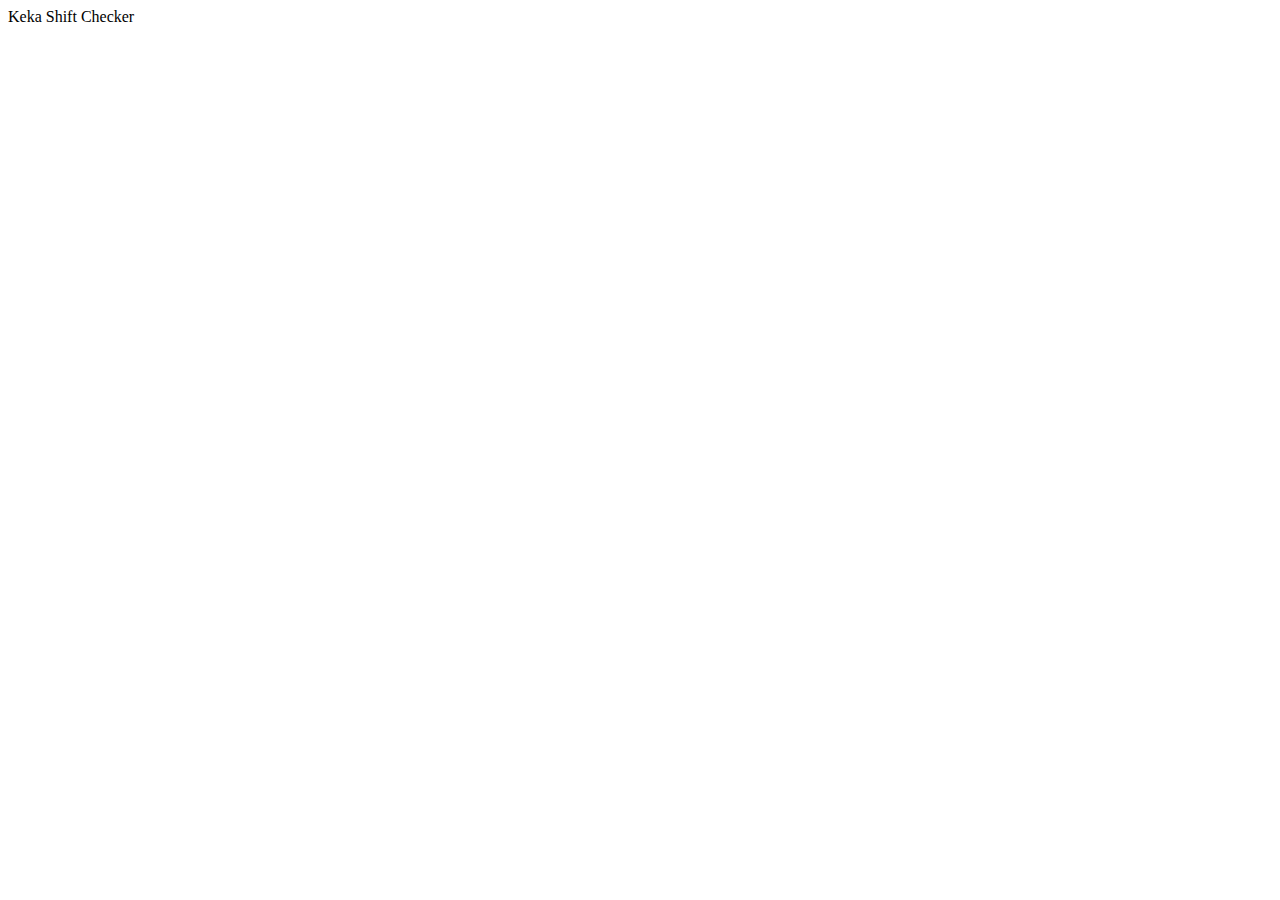
==== index.html @ ed038190 "Update index.html" ====
<!DOCTYPE html>
<html lang="en">
<head>
    <meta charset="UTF-8">
    <meta http-equiv="X-UA-Compatible" content="IE=edge">
    <meta name="viewport" content="width=device-width, initial-scale=1.0">
    <title>Keka Shift Checker</title>
</head>
<body>
    Keka Shift Checker
</body>
</html>
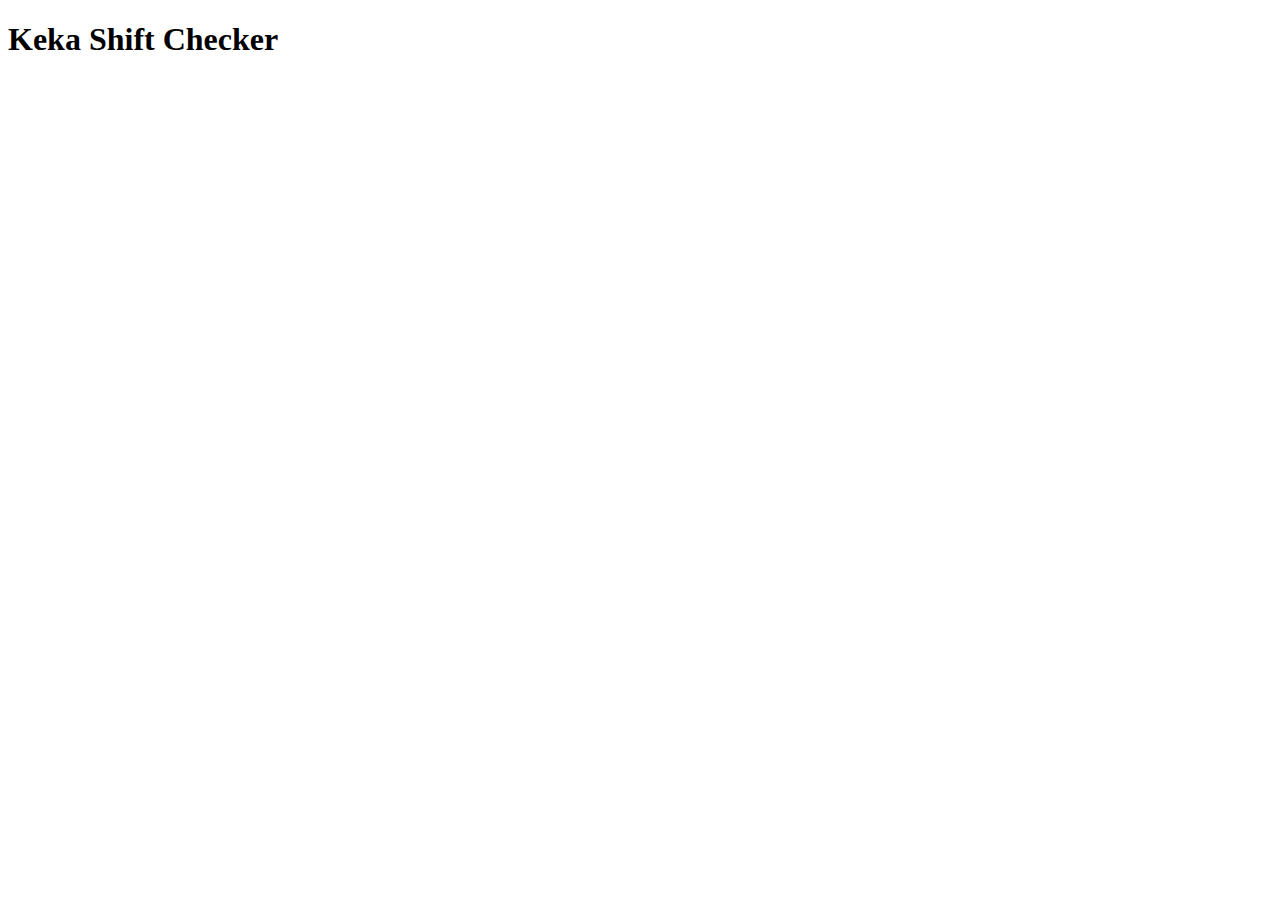
==== commit 7c8d05f0: "Update index.html" ====
--- a/index.html
+++ b/index.html
@@ -7,6 +7,6 @@
     <title>Keka Shift Checker</title>
 </head>
 <body>
-    Keka Shift Checker
+    <h1>Keka Shift Checker</h1>
 </body>
 </html>
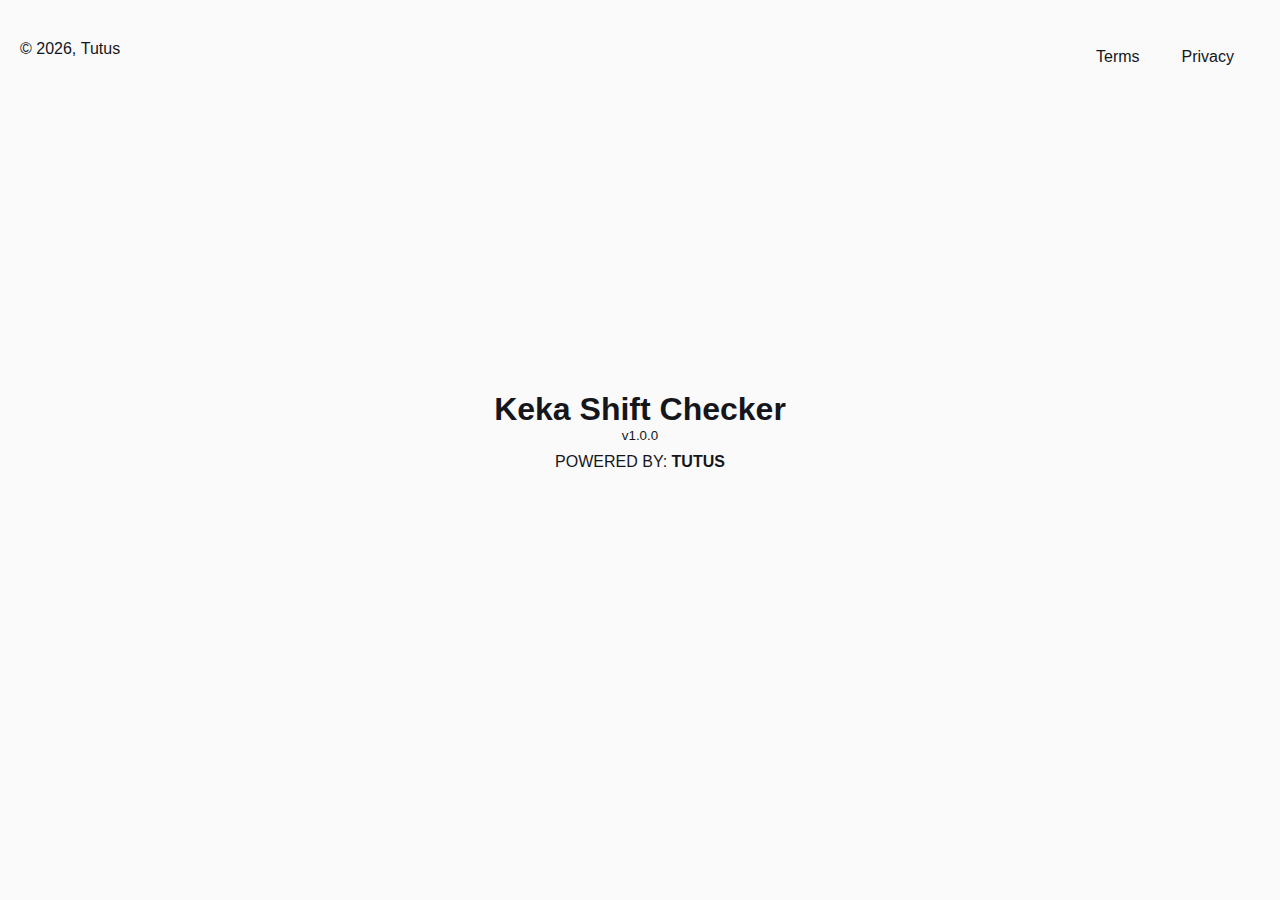
==== commit 8ef09b06: "initial commit" ====
--- a/index.html
+++ b/index.html
@@ -5,8 +5,36 @@
     <meta http-equiv="X-UA-Compatible" content="IE=edge">
     <meta name="viewport" content="width=device-width, initial-scale=1.0">
     <title>Keka Shift Checker</title>
+    <link rel="stylesheet" href="assets/css/style.css">
 </head>
-<body>
-    <h1>Keka Shift Checker</h1>
+<body class="theme">
+    <header>
+
+    </header>
+
+    <main>
+        <div class="main">
+            <h1>Keka Shift Checker</h1>
+            <small>v1.0.0</small>
+            <p>POWERED BY: <b>TUTUS</b></p>
+
+            <div class="download-extension">
+                <a href="">
+                    <img src="../kekashiftchecker.github.io/assets/store-border-icon.png" alt="">
+                </a>
+            </div>
+        </div>
+    </main>
+
+    <footer>
+        <p>
+            &copy;&nbsp;<script>document.write(new Date().getFullYear())</script>,&nbsp;Tutus
+        </p>
+
+        <ul>
+            <a href="terms.html"><li>Terms</li></a>
+            <a href="privacy.html"><li>Privacy</li></a>
+        </ul>
+    </footer>
 </body>
 </html>
--- a/assets/css/style.css
+++ b/assets/css/style.css
@@ -0,0 +1,143 @@
+* {
+    margin: 0;
+    padding: 0;
+    outline: none;
+    box-sizing: border-box;
+    font-family: -apple-system, BlinkMacSystemFont, "Segoe UI", Roboto, Oxygen-Sans, Ubuntu, Cantarell, "Helvetica Neue", sans-serif;
+}
+@media (prefers-color-scheme: dark) {
+    :root {
+        --bg-color: #15161C;
+        --text-color: #FAFAFA;
+    }
+}
+@media (prefers-color-scheme: light) {
+    :root {
+        --bg-color: #FAFAFA;
+        --text-color: #15161C;
+    }
+}
+body {
+    background-color: var(--bg-color);
+    color: var(--text-color);
+}
+
+.container {
+    width: 1280px;
+    margin: 0 auto;
+}
+.mt-1 { margin-top: 10px; }
+.mt-2 { margin-top: 20px; }
+.mt-3 { margin-top: 30px; }
+.mt-4 { margin-top: 40px; }
+.mt-5 { margin-top: 50px; }
+.mb-1 { margin-bottom: 10px; }
+.mb-2 { margin-bottom: 20px; }
+.mb-3 { margin-bottom: 30px; }
+.mb-4 { margin-bottom: 40px; }
+.mb-5 { margin-bottom: 50px; }
+
+.pt-1 { padding-top: 10px; }
+.pt-2 { padding-top: 20px; }
+.pt-3 { padding-top: 30px; }
+.pt-4 { padding-top: 40px; }
+.pt-5 { padding-top: 50px; }
+.pb-1 { padding-bottom: 10px; }
+.pb-2 { padding-bottom: 20px; }
+.pb-3 { padding-bottom: 30px; }
+.pb-4 { padding-bottom: 40px; }
+.pb-5 { padding-bottom: 50px; }
+
+.mx-1 { margin-left: 10px; margin-right: 10px; }
+.mx-2 { margin-left: 10px; margin-right: 20px; }
+.mx-3 { margin-left: 10px; margin-right: 30px; }
+.mx-4 { margin-left: 10px; margin-right: 40px; }
+.mx-5 { margin-left: 10px; margin-right: 50px; }
+
+.my-1 { margin-top: 10px; margin-bottom: 10px; }
+.my-2 { margin-top: 20px; margin-bottom: 20px; }
+.my-3 { margin-top: 30px; margin-bottom: 30px; }
+.my-4 { margin-top: 40px; margin-bottom: 40px; }
+.mY-5 { margin-top: 50px; margin-bottom: 50px; }
+
+.px-1 { padding-left: 10px; padding-right: 10px; }
+.px-2 { padding-left: 10px; padding-right: 20px; }
+.px-3 { padding-left: 10px; padding-right: 30px; }
+.px-4 { padding-left: 10px; padding-right: 40px; }
+.px-5 { padding-left: 10px; padding-right: 50px; }
+
+.py-1 { padding-top: 10px; padding-bottom: 10px; }
+.py-2 { padding-top: 20px; padding-bottom: 20px; }
+.py-3 { padding-top: 30px; padding-bottom: 30px; }
+.py-4 { padding-top: 40px; padding-bottom: 40px; }
+.py-5 { padding-top: 50px; padding-bottom: 50px; }
+
+
+header {
+    padding: 10px 20px;
+}
+
+header a {
+    text-decoration: none;
+    color: var(--text-color);
+}
+
+main ol li {
+    margin-top: 30px;
+    text-align: justify;
+}
+
+footer {
+    background-color: var(--bg-color);
+    width: 100%;
+    position: sticky;
+    bottom: 0;
+    padding: 20px 20px 10px 20px;
+    display: flex;
+    justify-content: space-between;
+}
+footer ul {
+    list-style-type: none;
+    display: flex;
+    justify-content: space-between;
+}
+
+footer ul a {
+    margin-right: 10px;
+    text-decoration: none;
+    color: var(--text-color);
+    border-radius: 2px;
+    transition: all .218s;
+    padding: 8px 16px;
+}
+
+footer ul a:hover {
+    background-color: var(--text-color);
+    color: var(--bg-color);
+}
+
+.main {
+    position: absolute;
+    left: 50%;
+    top: 50%;
+    transform: translate(-50%, -50%);
+    display: flex;
+    justify-content: center;
+    flex-direction: column;
+    align-items: center;
+}
+
+.main p {
+    text-align: center;
+    padding: 10px 100px 0 100px;
+    color: var(--text-color);
+}
+
+.download-extension {
+    margin-top: 20px;
+    width: 256px;
+}
+.download-extension img {
+    width: 100%;
+    box-shadow: 0px 2px 5px 0px rgba(0, 0, 0, 0.2);
+}